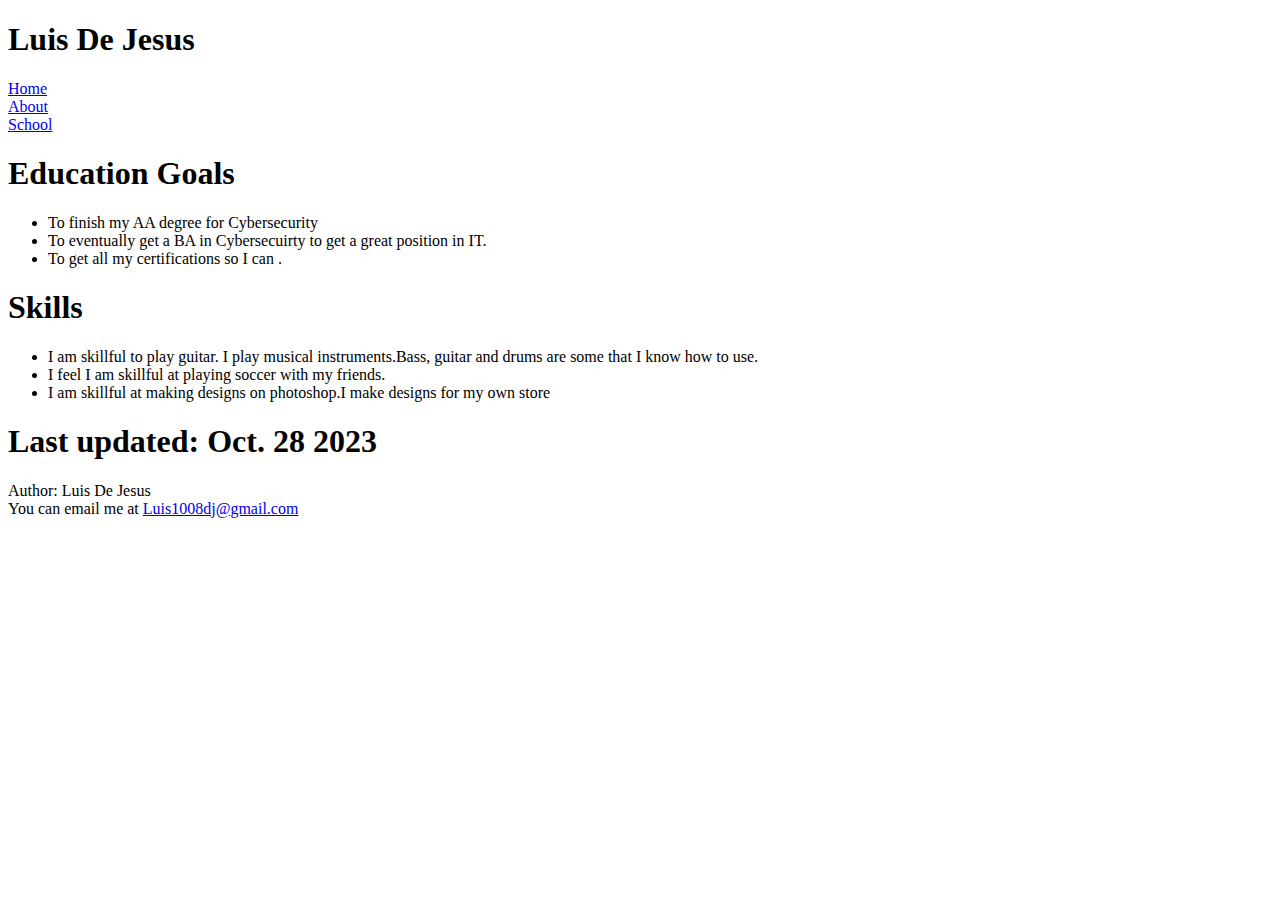
==== about.html @ 61f36a3f "Add files via upload" ====
<!DOCTYPE html>
<html lang="en"> 
<head>
    <meta charset="utf-8">

    <title>Luis De Jesus</title>
</head>
<body>

<h1>Luis De Jesus</h1>
    <nav>
        <li><a href="index.html">Home</a></li>
        <li><a href="about.html">About</a></li>
    <li><a href="#">School</a></li>
    
    </nav>
<h1>Education Goals</h1>
<ul>
  <li>To finish my AA degree for Cybersecurity </li>
  <li>To eventually get a BA in Cybersecuirty to get a great position in IT.</li>
  <li>To get all my certifications so I can  .</li>
</ul>
    
    <h1>Skills</h1>
<ul>
  <li>I am skillful to play guitar. I play musical instruments.Bass, guitar and drums are some that I know how to use. </li>
  <li>I feel I am skillful at playing soccer with my friends. </li>
  <li>I am skillful at making designs on photoshop.I make designs for my own store</li>
</ul>


<h1>Last updated: Oct. 28 2023</h1> 
    
<footer>
  <p>Author: Luis De Jesus<br>
  You can email me at <a href="mailto:Luis1008dj@gmail.com">Luis1008dj@gmail.com</a></p>
</footer>

</body>
</html>
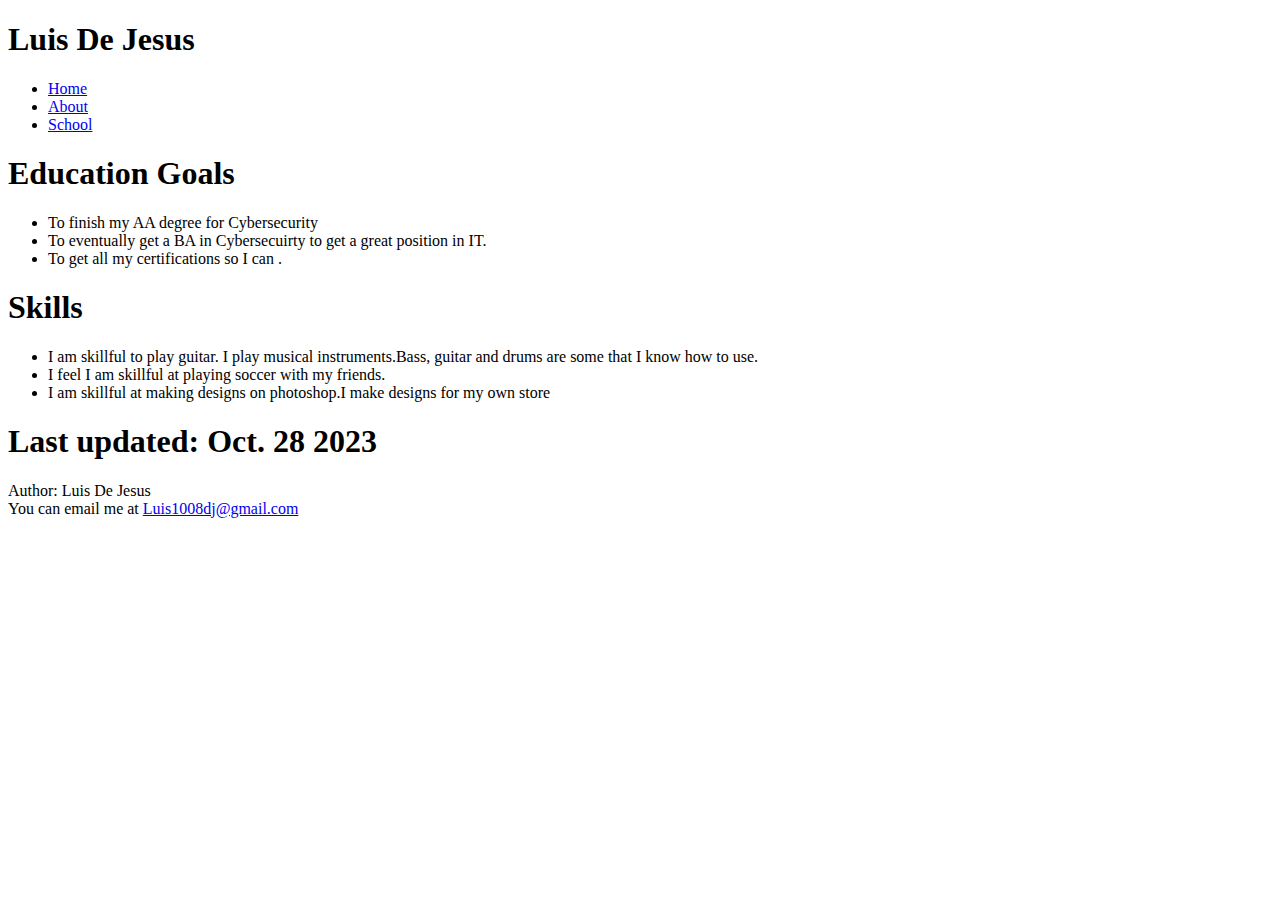
==== commit 3509d719: "Update about.html" ====
--- a/about.html
+++ b/about.html
@@ -4,16 +4,18 @@
     <meta charset="utf-8">
 
     <title>Luis De Jesus</title>
+    <link rel="stylesheet" href="main.css">
 </head>
 <body>
 
 <h1>Luis De Jesus</h1>
-    <nav>
-        <li><a href="index.html">Home</a></li>
-        <li><a href="about.html">About</a></li>
-    <li><a href="#">School</a></li>
-    
-    </nav>
+<nav>
+    <ul>
+          <li><a href="index.html">Home</a></li>
+          <li><a href="about.html">About</a></li>
+      <li><a href="#">School</a></li>
+      </ul>
+      </nav>
 <h1>Education Goals</h1>
 <ul>
   <li>To finish my AA degree for Cybersecurity </li>
@@ -37,4 +39,4 @@
 </footer>
 
 </body>
-</html>+</html>
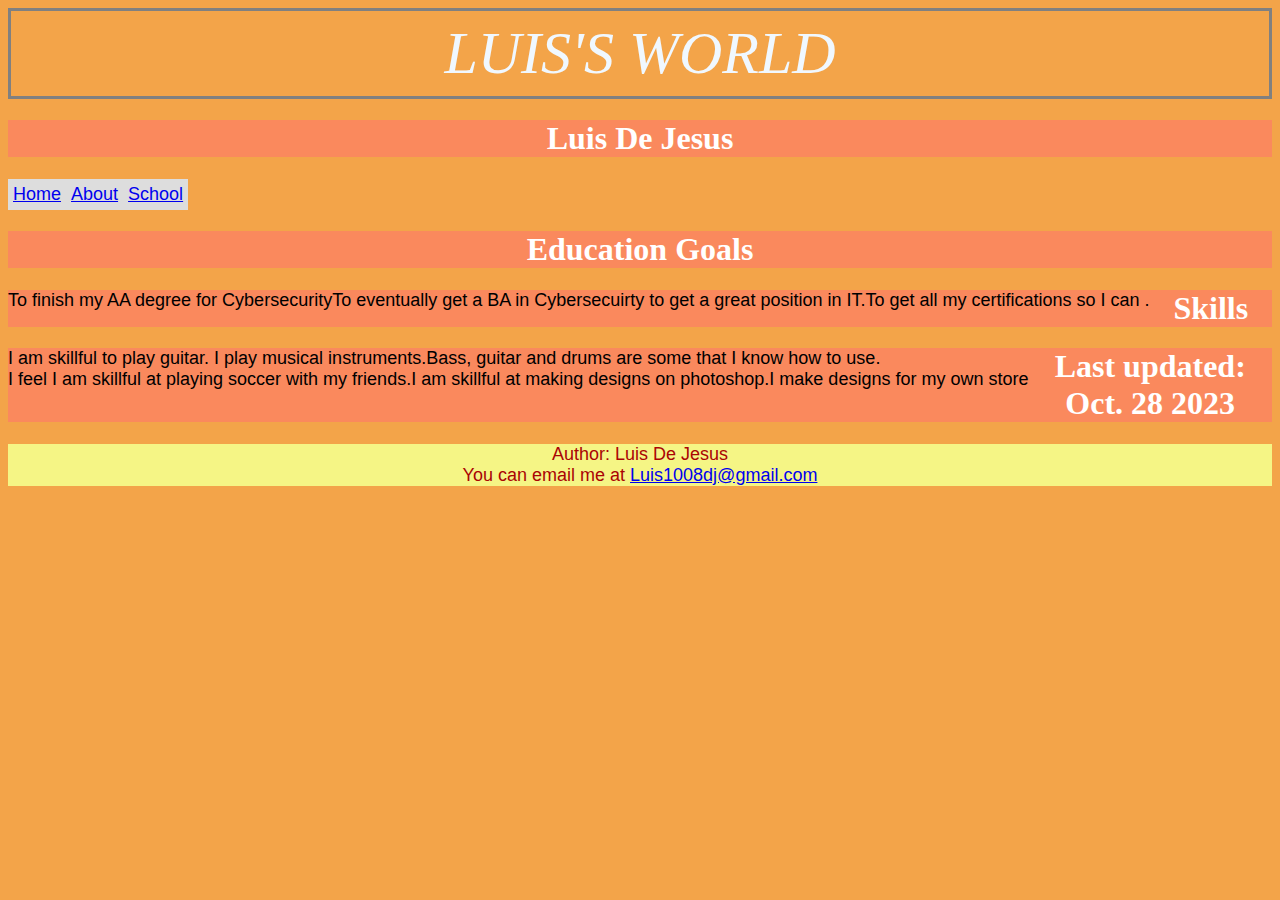
==== commit dd0b4445: "Update about.html" ====
--- a/about.html
+++ b/about.html
@@ -7,7 +7,7 @@
     <link rel="stylesheet" href="main.css">
 </head>
 <body>
-
+<header>LUIS'S WORLD</header>
 <h1>Luis De Jesus</h1>
 <nav>
     <ul>
--- a/main.css
+++ b/main.css
@@ -0,0 +1,72 @@
+
+
+header {
+    background-color: rgb(243, 164, 73);
+    padding: 15px;
+    text-align: center;
+    font-size: 60px;
+    font-style: oblique;
+    font-family: Cambria, Cochin, Georgia, Times, 'Times New Roman', serif;
+    color: aliceblue;
+    border: 3px solid gray;
+    padding: 8px;
+  }
+
+
+/* This is the Background of the Page */
+body {
+    background-color: rgb(243, 164, 73);
+  }
+  
+ /* This is the Titles of the Page */
+  h1 {
+    color: white;
+    text-align: center;
+    background-color: rgb(250, 137, 93);
+  }
+  
+ /* This is the Text of the Page */ 
+  p {
+    font-family: Arial, Helvetica, sans-serif;
+    font-size: 18px;
+    background-color: rgb(245, 245, 133);
+  }
+ 
+ /* This is the Unordered List of the Page */
+ 
+  ul {
+    font-family: Arial, Helvetica, sans-serif;
+    font-size: 18px;
+    background-color: rgb(245, 245, 133);
+  }
+  
+footer{
+    color: rgb(170, 4, 4);
+    text-align: center;
+    background-color: rgb(250, 137, 93);    
+}
+
+
+/* This is the Navigation Bar of the Page */
+nav {
+    list-style-type: none;
+    margin: 0;
+    padding: 0;
+    overflow: hidden;
+  }
+  
+  li {
+    float: left;
+  }
+  
+  li a {
+    display: block;
+    padding: 5px;
+    background-color: #dddddd;
+  }
+
+  ul {
+    list-style-type: none;
+    margin: 0;
+    padding: 0;
+  }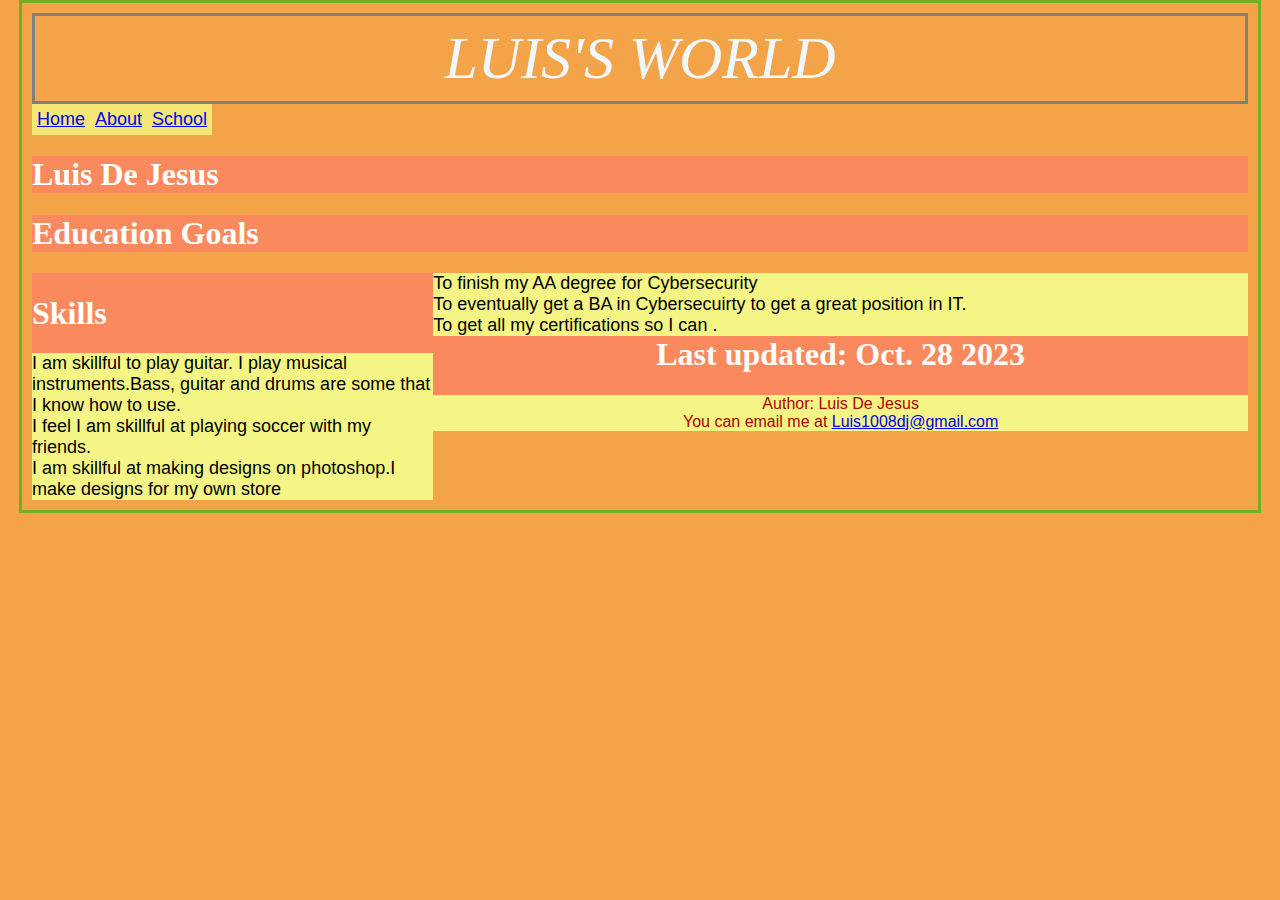
==== commit cd349954: "Update about.html" ====
--- a/about.html
+++ b/about.html
@@ -7,33 +7,40 @@
     <link rel="stylesheet" href="main.css">
 </head>
 <body>
-<header>LUIS'S WORLD</header>
-<h1>Luis De Jesus</h1>
-<nav>
-    <ul>
-          <li><a href="index.html">Home</a></li>
-          <li><a href="about.html">About</a></li>
-      <li><a href="#">School</a></li>
-      </ul>
-      </nav>
+  <header>LUIS'S WORLD</header>
+
+    <nav>
+        <li><a href="index.html">Home</a></li>
+        <li><a href="about.html">About</a></li>
+    <li><a href="#">School</a></li>
+    
+    </nav>
+<h1>Luis De Jesus</h1>  
+
 <h1>Education Goals</h1>
-<ul>
+<section id=rightColumn>
+ <ul>
   <li>To finish my AA degree for Cybersecurity </li>
   <li>To eventually get a BA in Cybersecuirty to get a great position in IT.</li>
   <li>To get all my certifications so I can  .</li>
-</ul>
-    
-    <h1>Skills</h1>
+ </ul>
+</section id=rightColumn>  
+
+<section id=leftColumn>
+<h1>Skills</h1>
+
 <ul>
   <li>I am skillful to play guitar. I play musical instruments.Bass, guitar and drums are some that I know how to use. </li>
   <li>I feel I am skillful at playing soccer with my friends. </li>
   <li>I am skillful at making designs on photoshop.I make designs for my own store</li>
+ 
 </ul>
+</section id=leftColumn>
 
-
-<h1>Last updated: Oct. 28 2023</h1> 
+ 
     
 <footer>
+  <h1>Last updated: Oct. 28 2023</h1>
   <p>Author: Luis De Jesus<br>
   You can email me at <a href="mailto:Luis1008dj@gmail.com">Luis1008dj@gmail.com</a></p>
 </footer>
--- a/main.css
+++ b/main.css
@@ -1,7 +1,6 @@
-
-
 header {
     background-color: rgb(243, 164, 73);
+    margin: absolute;
     padding: 15px;
     text-align: center;
     font-size: 60px;
@@ -16,21 +15,33 @@
 /* This is the Background of the Page */
 body {
     background-color: rgb(243, 164, 73);
+
+        margin: auto;
+        margin-left: auto;
+        margin-right: auto;
+        width: 95%;
+        border: 3px solid #73AD21;
+        padding: 10px;
+        text-align: auto;
+        display: flow-root;
+        
   }
   
  /* This is the Titles of the Page */
   h1 {
+    margin: center;
     color: white;
-    text-align: center;
+    text-align: auto;
     background-color: rgb(250, 137, 93);
   }
   
  /* This is the Text of the Page */ 
   p {
     font-family: Arial, Helvetica, sans-serif;
-    font-size: 18px;
+    font-size: 16px;
     background-color: rgb(245, 245, 133);
   }
+  
  
  /* This is the Unordered List of the Page */
  
@@ -39,8 +50,15 @@
     font-size: 18px;
     background-color: rgb(245, 245, 133);
   }
+
+  li {
+    font-family: Arial, Helvetica, sans-serif;
+    font-size: 18px;
+    background-color: rgb(245, 245, 133);
+  }
   
 footer{
+    margin: auto;
     color: rgb(170, 4, 4);
     text-align: center;
     background-color: rgb(250, 137, 93);    
@@ -55,18 +73,28 @@
     overflow: hidden;
   }
   
-  li {
-    float: left;
-  }
   
   li a {
     display: block;
     padding: 5px;
-    background-color: #dddddd;
+    background-color: rgb(244, 231, 116);
+    float: left;
   }
 
   ul {
     list-style-type: none;
     margin: 0;
     padding: 0;
-  }+  }
+
+/* This is the Columns Section  of the Page */  
+section#leftColumn {
+  clear: left;
+  float: left;
+  width: 33%; 
+}
+
+section#rightColumn {
+  float: right;
+  width: 67%;
+}
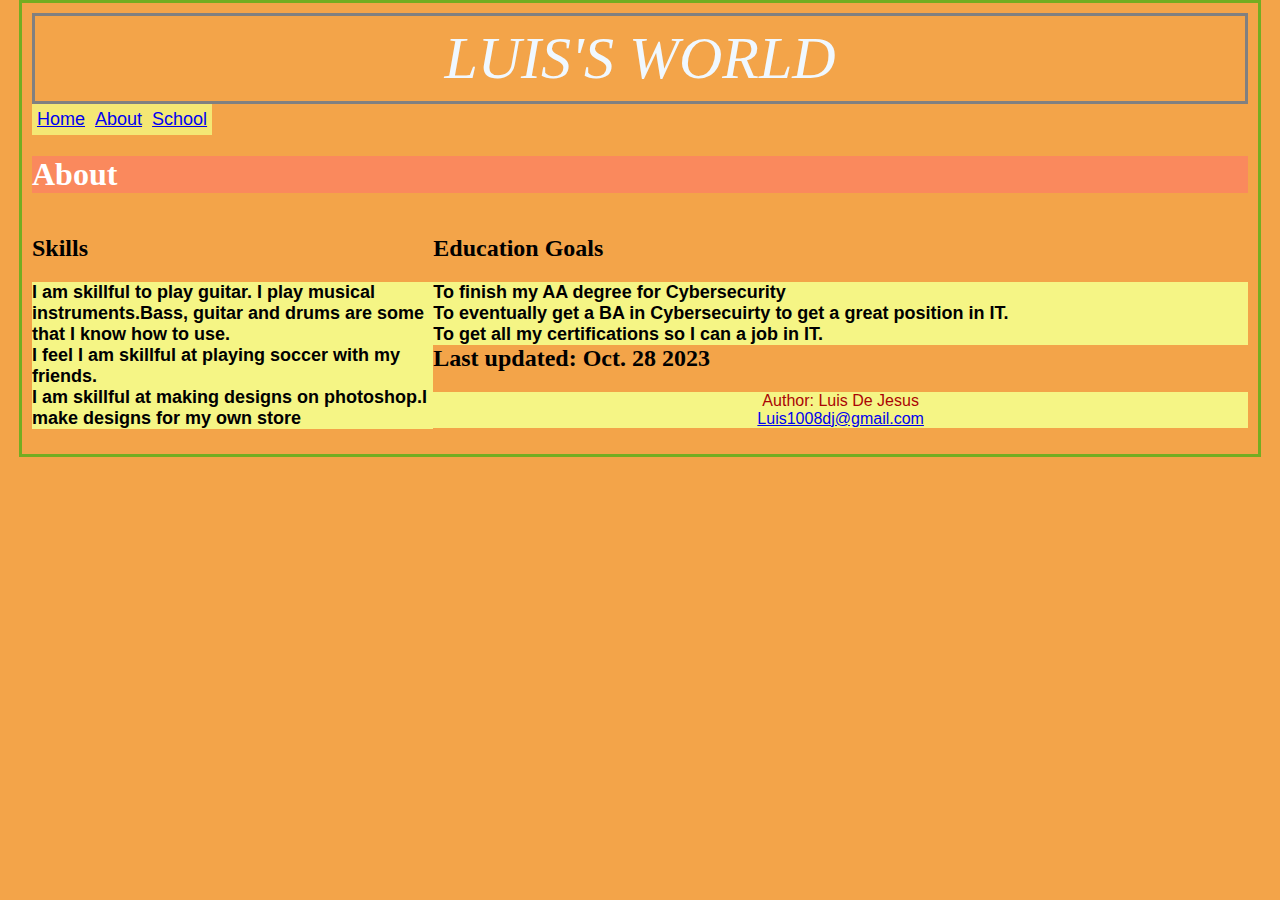
==== commit 1e28dcab: "Update about.html" ====
--- a/about.html
+++ b/about.html
@@ -10,39 +10,37 @@
   <header>LUIS'S WORLD</header>
 
     <nav>
+      <ul>
         <li><a href="index.html">Home</a></li>
-        <li><a href="about.html">About</a></li>
-    <li><a href="#">School</a></li>
-    
+        <li class="active"><a href="about.html">About</a></li>
+        <li><a href="school.html">School</a></li>
+      </ul>
     </nav>
-<h1>Luis De Jesus</h1>  
-
-<h1>Education Goals</h1>
-<section id=rightColumn>
- <ul>
-  <li>To finish my AA degree for Cybersecurity </li>
-  <li>To eventually get a BA in Cybersecuirty to get a great position in IT.</li>
-  <li>To get all my certifications so I can  .</li>
- </ul>
-</section id=rightColumn>  
-
-<section id=leftColumn>
-<h1>Skills</h1>
+    <h1>About</h1> 
+    <section id=rightColumn>
+      
+    <h2>Education Goals</h2>
 
 <ul>
-  <li>I am skillful to play guitar. I play musical instruments.Bass, guitar and drums are some that I know how to use. </li>
-  <li>I feel I am skillful at playing soccer with my friends. </li>
-  <li>I am skillful at making designs on photoshop.I make designs for my own store</li>
- 
+  <li><b>To finish my AA degree for Cybersecurity</b></li>
+  <li><b>To eventually get a BA in Cybersecuirty to get a great position in IT.</b></li>
+  <li><b>To get all my certifications so I can a job in IT.</b></li>
+</ul> 
+</section>
+<section id=leftColumn>
+ <h2>Skills</h2>
+
+<ul>
+  <li><b>I am skillful to play guitar. I play musical instruments.Bass, guitar and drums are some that I know how to use. </b></li>
+  <li><b>I feel I am skillful at playing soccer with my friends.</b></li>
+  <li><b>I am skillful at making designs on photoshop.I make designs for my own store</b></li> 
 </ul>
-</section id=leftColumn>
+</section>
+<h2>Last updated: Oct. 28 2023</h2>    
 
- 
-    
 <footer>
-  <h1>Last updated: Oct. 28 2023</h1>
   <p>Author: Luis De Jesus<br>
-  You can email me at <a href="mailto:Luis1008dj@gmail.com">Luis1008dj@gmail.com</a></p>
+  <a href="mailto:Luis1008dj@gmail.com">Luis1008dj@gmail.com</a></p>
 </footer>
 
 </body>
